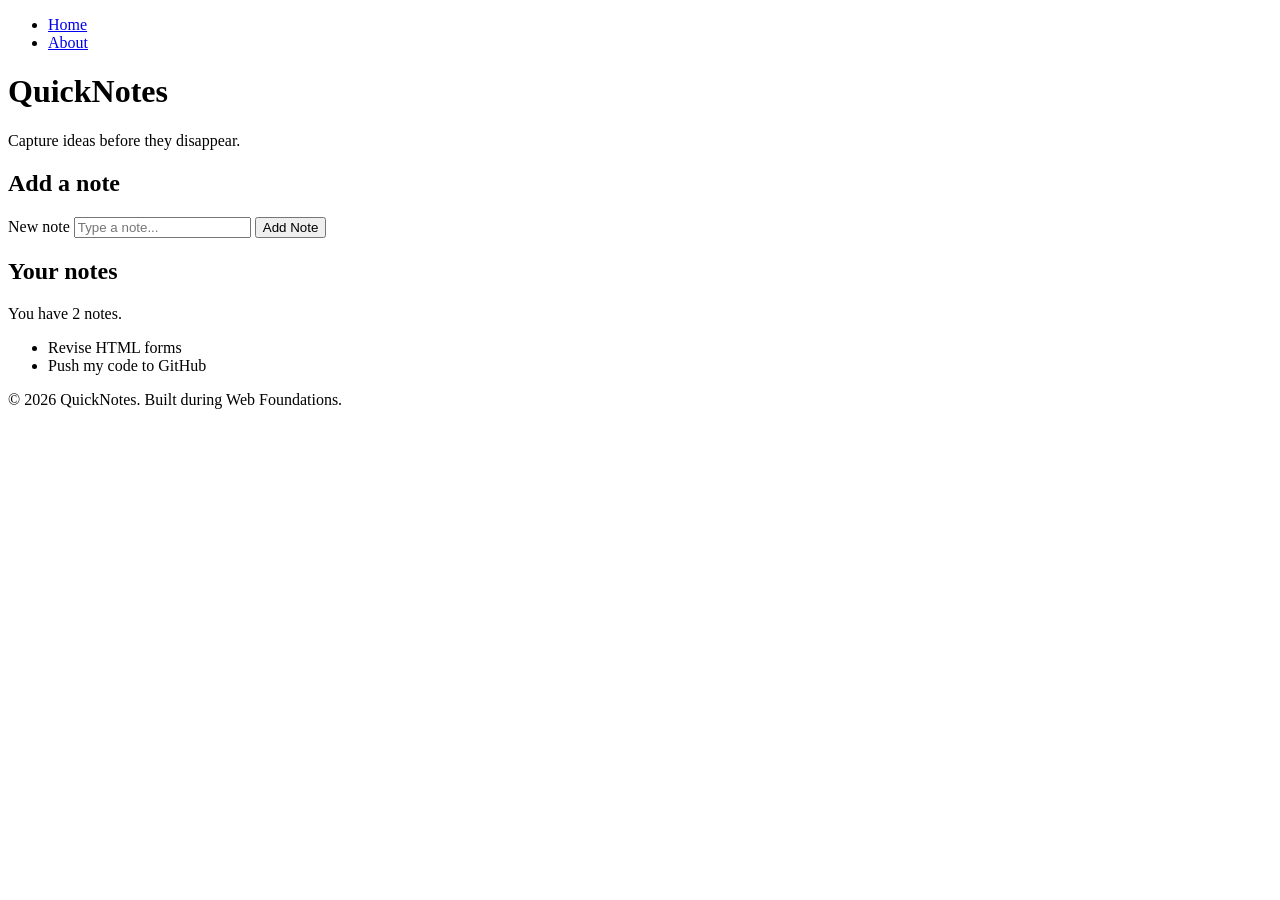
==== day 1/index.html @ b2b76c26 "complete day 1 assignment requirements" ====
<!DOCTYPE html>
<html lang="en">
  <head>
    <meta charset="UTF-8" />
    <meta name="viewport" content="width=device-width, initial-scale=1.0" />
    <title>QuickNotes</title>
  </head>
  <body>
    <header>
        <nav>
            <ul>
                <li><a href="index.html">Home</a></li>
                <li><a href="about.html">About</a></li>
            </ul>
        </nav>
      <h1>QuickNotes</h1>
      <p>Capture ideas before they disappear.</p>
    </header>
 
    <main>
      <section>
        <h2>Add a note</h2>
        <form id="note-form">
          <label for="note-input">New note</label>
          <input type="text" id="note-input" placeholder="Type a note..." />
          <button type="submit">Add Note</button>
        </form>
      </section>
 
      <section>
        <h2>Your notes</h2>
        <p id="note-count">You have 2 notes.</p>
        <ul id="notes-list">
          <li>Revise HTML forms</li>
          <li>Push my code to GitHub</li>
        </ul>
      </section>
    </main>
 
    <footer>
      <p>&copy; 2026 QuickNotes. Built during Web Foundations.</p>
    </footer>
  </body>
</html>
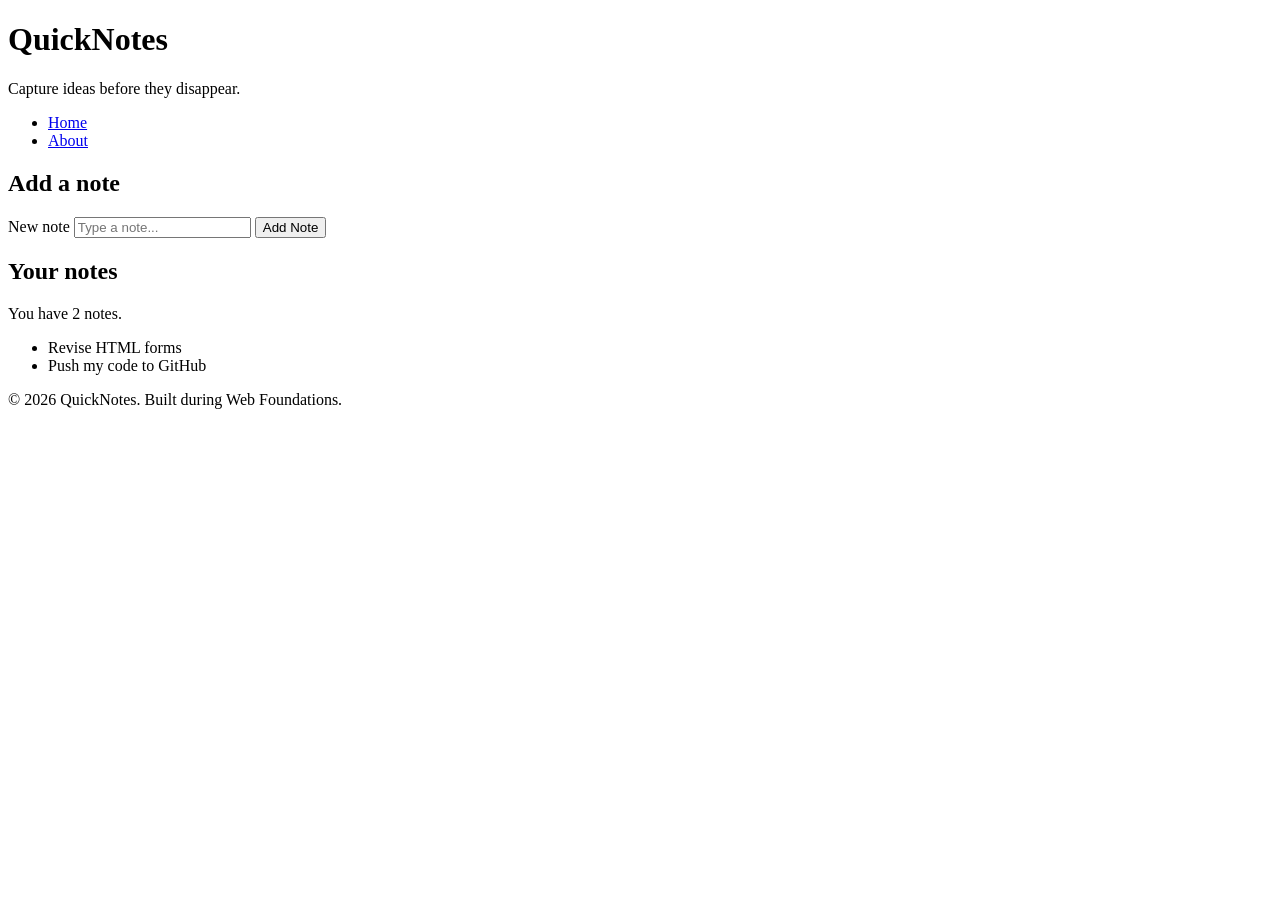
==== commit 94abc923: "Day 1 assignment." ====
--- a/day 1/index.html
+++ b/day 1/index.html
@@ -7,14 +7,14 @@
   </head>
   <body>
     <header>
-        <nav>
-            <ul>
-                <li><a href="index.html">Home</a></li>
-                <li><a href="about.html">About</a></li>
-            </ul>
-        </nav>
       <h1>QuickNotes</h1>
       <p>Capture ideas before they disappear.</p>
+      <nav>
+        <ul>
+          <li><a href="index.html">Home</a></li>
+          <li><a href="about.html">About</a></li>
+        </ul>
+      </nav>
     </header>
  
     <main>
